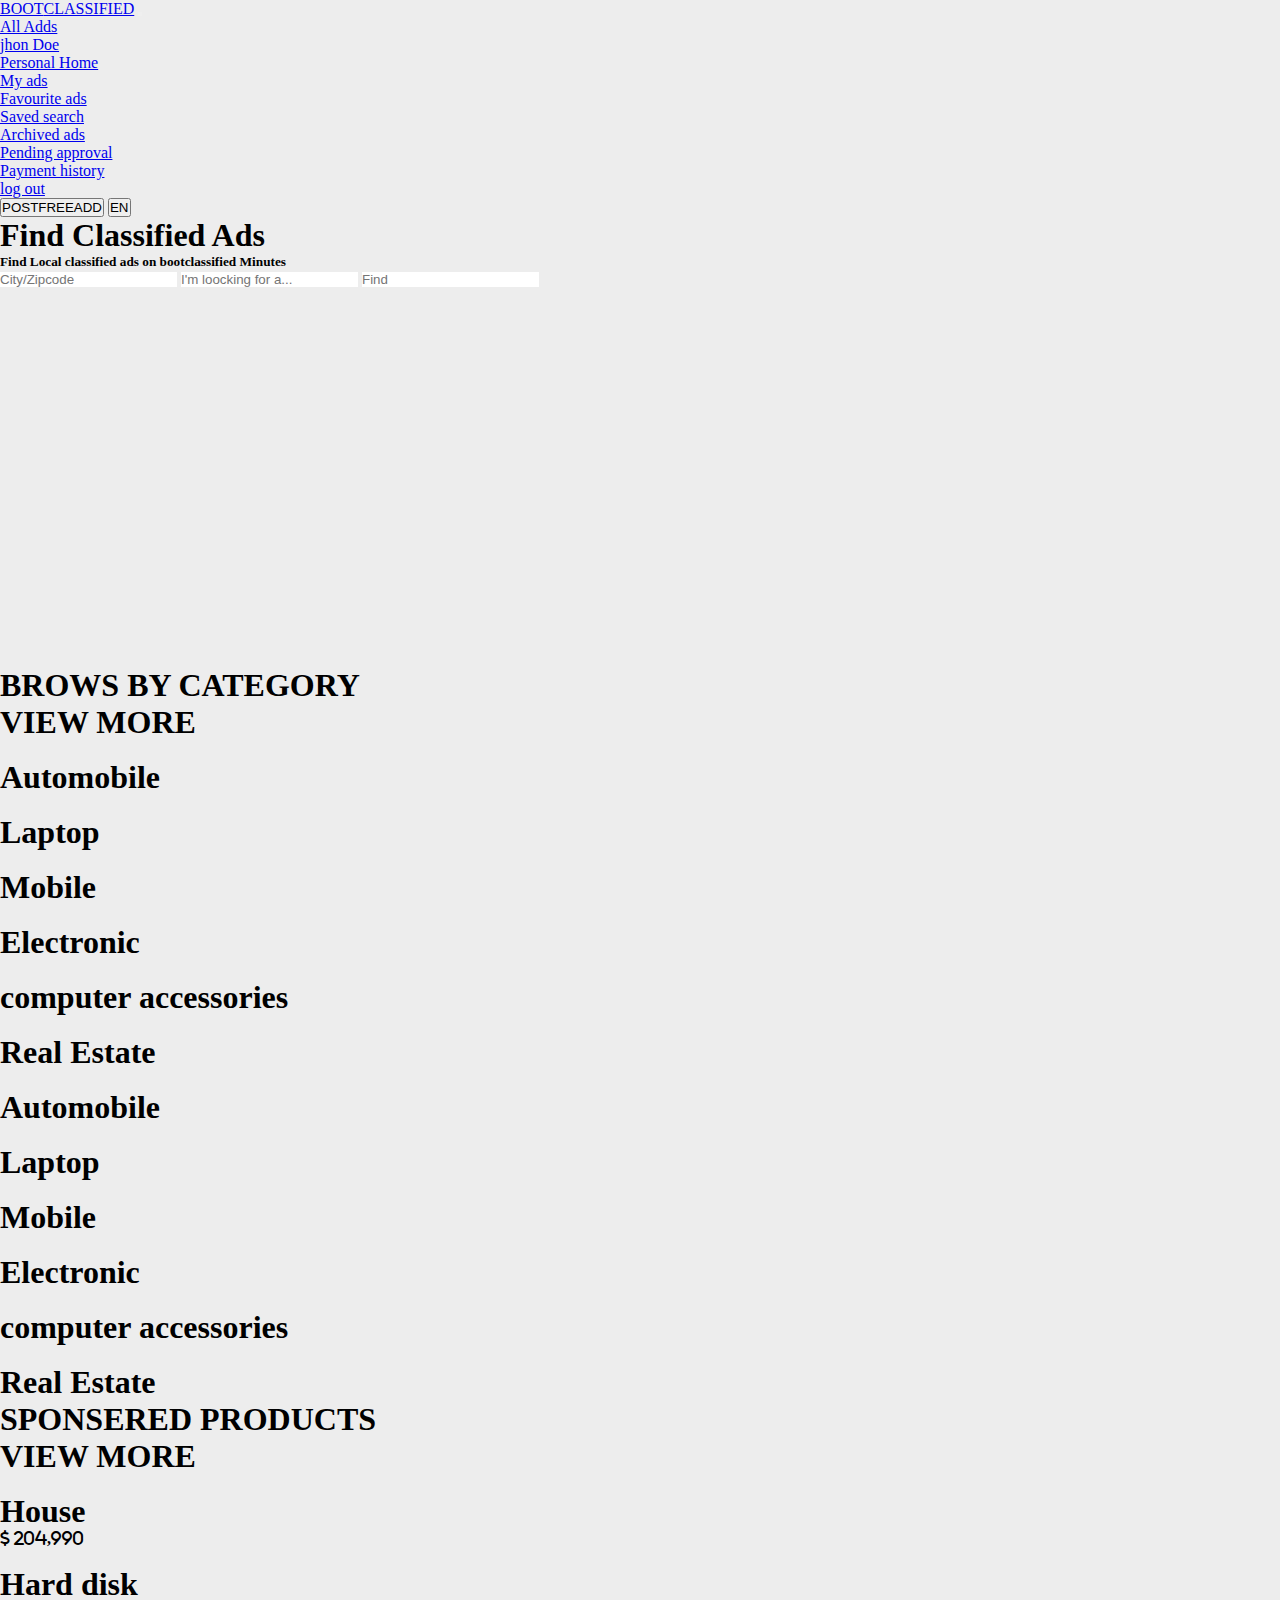
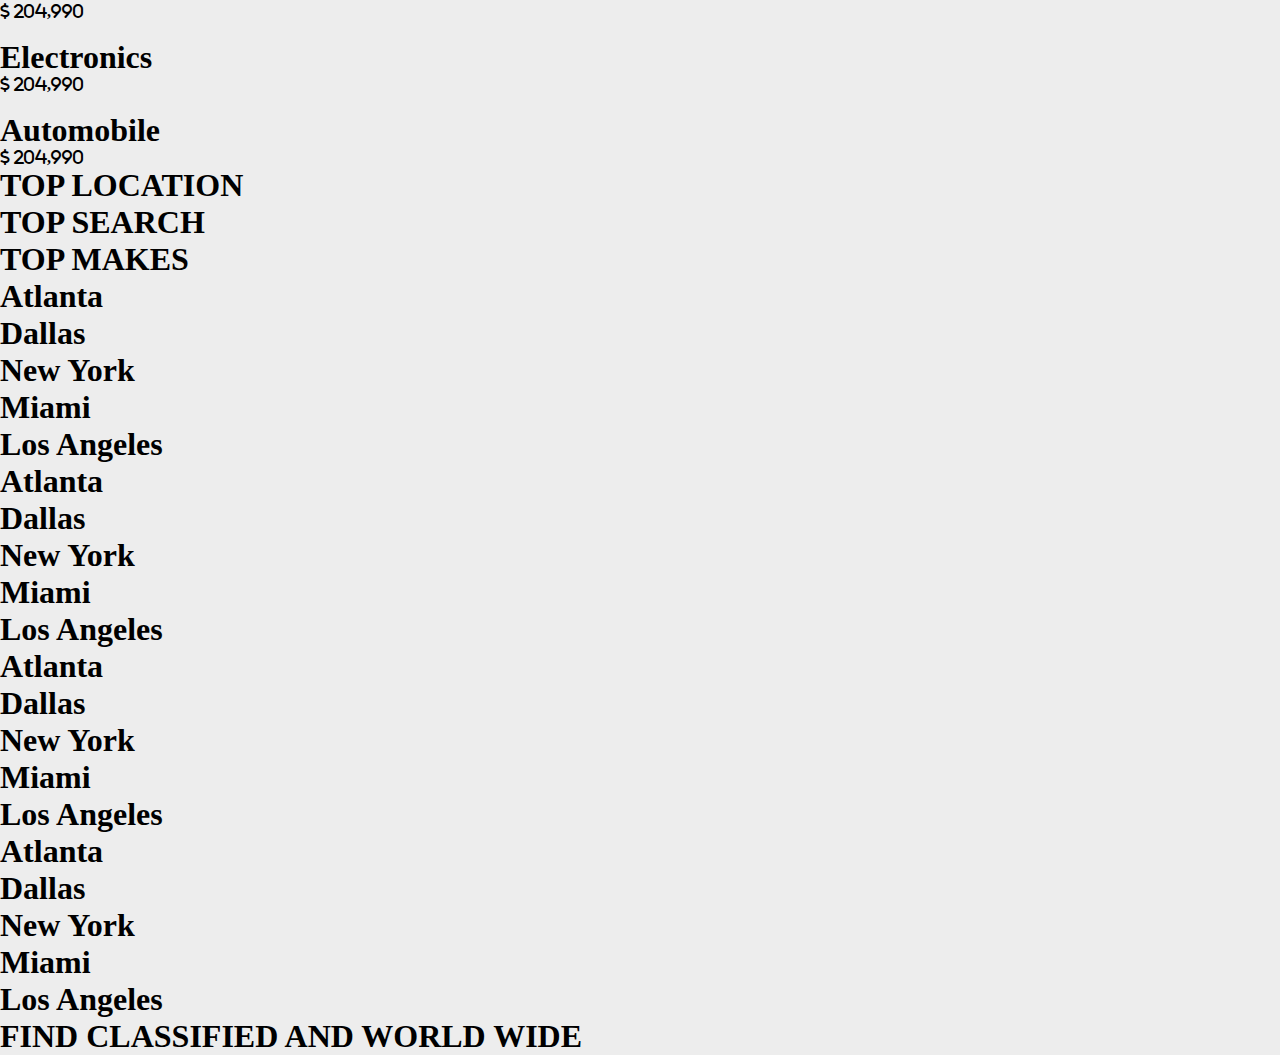
==== index.html @ b83e5cf3 "Add files via upload" ====
<!DOCTYPE html>
<html lang="en">

<head>
    <meta charset="UTF-8">
    <meta name="viewport" content="width=device-width, initial-scale=1.0">
    <title>Document</title>
    <link href="https://cdn.jsdelivr.net/npm/bootstrap@5.0.2/dist/css/bootstrap.min.css" rel="stylesheet"
        integrity="sha384-EVSTQN3/azprG1Anm3QDgpJLIm9Nao0Yz1ztcQTwFspd3yD65VohhpuuCOmLASjC" crossorigin="anonymous">
    <link rel="stylesheet" href="https://cdnjs.cloudflare.com/ajax/libs/font-awesome/6.7.2/css/all.min.css"
        integrity="sha512-Evv84Mr4kqVGRNSgIGL/F/aIDqQb7xQ2vcrdIwxfjThSH8CSR7PBEakCr51Ck+w+/U6swU2Im1vVX0SVk9ABhg=="
        crossorigin="anonymous" referrerpolicy="no-referrer" />
    <link rel="stylesheet" href="./style.css">
</head>
</head>

<body>
    <nav class="navbar navbar-expand-lg navbar-light bg-light p-3">
        <div class="container-fluid">
            <a class="navbar-brand mx-5 fs-2" href="#"><span class="fw-bold fs-2">BOOT</span>CLASSIFIED</a>
            <button class="navbar-toggler" type="button" data-bs-toggle="collapse"
                data-bs-target="#navbarSupportedContent" aria-controls="navbarSupportedContent" aria-expanded="false"
                aria-label="Toggle navigation">
                <span class="navbar-toggler-icon"></span>
            </button>
            <div class="collapse navbar-collapse" id="navbarSupportedContent">
                <div class="p-2 flex-grow-1 bd-highlight"></div>
                <ul class="navbar-nav me-auto mb-2 mb-lg-0">
                    <li class="nav-item">
                        <a class="nav-link active" aria-current="page" href="#">All Adds</a>
                    </li>
                    <li class="nav-item dropdown">
                        <a class="nav-link dropdown-toggle" href="#" id="navbarDropdown" role="button"
                            data-bs-toggle="dropdown" aria-expanded="false">
                            jhon Doe
                        </a>
                        <ul class="dropdown-menu" aria-labelledby="navbarDropdown">
                            <li><a class="dropdown-item" href="#">Personal Home</a></li>
                            <li><a class="dropdown-item" href="#">My ads</a></li>
                            <li><a class="dropdown-item" href="#">Favourite ads</a></li>
                            <li><a class="dropdown-item" href="#">Saved search</a></li>
                            <li><a class="dropdown-item" href="#">Archived ads</a></li>
                            <li><a class="dropdown-item" href="#">Pending approval</a></li>
                            <li><a class="dropdown-item" href="#">Payment history</a></li>
                            <li><a class="dropdown-item" href="#">log out</a></li>
                        </ul>
                    </li>
                </ul>
                <form class="d-flex mx-5">
                    <button type="button" class="btn btn-danger mx-2">POSTFREEADD</button>
                    <button class="btn btn-outline-success" type="submit">EN</button>
                </form>
            </div>
        </div>
    </nav>
    <div id="hero" class="d-flex flex-column justify-content-center align-items-center">
        <h1 class="text-light fw-bold">Find Classified Ads</h1>
        <h5 class="text-light">Find Local classified ads on bootclassified Minutes</h5>
        <div class="p-3 rounded-pill bg-light search element">
            <input type="text" placeholder="City/Zipcode" class="p-2 box">
            <input type="text" placeholder="I'm loocking for a..." class="p-2 box">
            <input type="text" placeholder="Find" class="p-2 box">
        </div>
    </div>
    <div id="Category" class="container my-5">
        <div class="card p-2">
            <div class="row">
                <div class="d-flex justify-content-between border-bottom">
                    <h1 class="fs-5 p-2 fw-lighter">BROWS BY <span class="fw-bolder">CATEGORY</span></h1>
                    <h1 class="fs-6 p-2 fw-lighter">VIEW MORE</h1>
                </div>
                <div class="col-md-2 border-end border-bottom">
                    <img class="img-fluid p-2 m-2"
                        src="https://images.pexels.com/photos/170811/pexels-photo-170811.jpeg?auto=compress&cs=tinysrgb&w=1260&h=750&dpr=1"
                        alt="">
                    <h1 class="fs-6 text-center">Automobile</h1>
                </div>
                <div class="col-md-2 border-end border-bottom">
                    <img class="img-fluid p-2 m-2"
                        src="https://images.pexels.com/photos/109371/pexels-photo-109371.jpeg" alt="">
                    <h1 class="fs-6 text-center">Laptop</h1>
                </div>
                <div class="col-md-2 border-end border-bottom">
                    <img class="img-fluid p-2 m-2"
                        src="https://images.pexels.com/photos/47261/pexels-photo-47261.jpeg?auto=compress&cs=tinysrgb&w=1260&h=750&dpr=1"
                        alt="">
                    <h1 class="fs-6 text-center">Mobile</h1>
                </div>
                <div class="col-md-2 border-end border-bottom">
                    <img class="img-fluid p-2 m-2"
                        src="https://media.istockphoto.com/id/613753096/photo/big-led-tv-isolated-on-white-background.jpg?s=1024x1024&w=is&k=20&c=vBA8geZrO1-mtZCMwTRxP5mMe7JBClFt10EPlHz8M4o="
                        alt="">
                    <h1 class="fs-6 text-center">Electronic</h1>
                </div>
                <div class="col-md-2 border-end border-bottom">
                    <img class="img-fluid p-2 m-2"
                        src="https://images.pexels.com/photos/2644597/pexels-photo-2644597.jpeg?auto=compress&cs=tinysrgb&w=1260&h=750&dpr=1"
                        alt="">
                    <h1 class="fs-6 text-center">computer accessories</h1>
                </div>
                <div class="col-md-2 border-end border-bottom">
                    <img class="img-fluid p-2 m-2"
                        src="https://images.pexels.com/photos/5524166/pexels-photo-5524166.jpeg?auto=compress&cs=tinysrgb&w=1260&h=750&dpr=1"
                        alt="">
                    <h1 class="fs-6 text-center">Real Estate</h1>
                </div>
            </div>
            <div class="row">
                <div class="col-md-2 border-end">
                    <img class="img-fluid p-2 m-2"
                        src="https://images.pexels.com/photos/170811/pexels-photo-170811.jpeg?auto=compress&cs=tinysrgb&w=1260&h=750&dpr=1"
                        alt="">
                    <h1 class="fs-6 text-center">Automobile</h1>
                </div>
                <div class="col-md-2 border-end">
                    <img class="img-fluid p-2 m-2"
                        src="https://images.pexels.com/photos/109371/pexels-photo-109371.jpeg" alt="">
                    <h1 class="fs-6 text-center">Laptop</h1>
                </div>
                <div class="col-md-2 border-end">
                    <img class="img-fluid p-2 m-2"
                        src="https://images.pexels.com/photos/47261/pexels-photo-47261.jpeg?auto=compress&cs=tinysrgb&w=1260&h=750&dpr=1"
                        alt="">
                    <h1 class="fs-6 text-center">Mobile</h1>
                </div>
                <div class="col-md-2 border-end">
                    <img class="img-fluid p-2 m-2"
                        src="https://media.istockphoto.com/id/613753096/photo/big-led-tv-isolated-on-white-background.jpg?s=1024x1024&w=is&k=20&c=vBA8geZrO1-mtZCMwTRxP5mMe7JBClFt10EPlHz8M4o="
                        alt="">
                    <h1 class="fs-6 text-center">Electronic</h1>
                </div>
                <div class="col-md-2 border-end">
                    <img class="img-fluid p-2 m-2"
                        src="https://images.pexels.com/photos/2644597/pexels-photo-2644597.jpeg?auto=compress&cs=tinysrgb&w=1260&h=750&dpr=1"
                        alt="">
                    <h1 class="fs-6 text-center">computer accessories</h1>
                </div>
                <div class="col-md-2 border-end">
                    <img class="img-fluid p-2 m-2"
                        src="https://images.pexels.com/photos/5524166/pexels-photo-5524166.jpeg?auto=compress&cs=tinysrgb&w=1260&h=750&dpr=1"
                        alt="">
                    <h1 class="fs-6 text-center">Real Estate</h1>
                </div>
            </div>
        </div>
    </div>
    <div id="Products" class="container rounded-pill">
        <div class="card p-3">
            <div class="row">
                <div class="d-flex justify-content-between border-bottom">
                    <h1 class="fs-5 p-2 fw-lighter">SPONSERED <span class="fs-5 fw-bolder">PRODUCTS</span></h1>
                    <h1 class="fs-6 p-2 fw-lighter">VIEW MORE</h1>
                </div>
                <div class="col-md-3">
                    <img class="img-fluid p-2 m-2"
                        src="https://images.pexels.com/photos/5524166/pexels-photo-5524166.jpeg?auto=compress&cs=tinysrgb&w=1260&h=750&dpr=1"
                        alt="">
                    <h1 class="fs-6 text-center">House</h1>
                    <div class="text-center">
                        <i class="fa-solid fa-dollar-sign"> 204,990</i>
                    </div>
                </div>
                <div class="col-md-3">
                    <img class="img-fluid p-2 m-2"
                        src="https://images.pexels.com/photos/2644597/pexels-photo-2644597.jpeg?auto=compress&cs=tinysrgb&w=1260&h=750&dpr=1"
                        alt="">
                    <h1 class="fs-6 text-center">Hard disk</h1>
                    <div class="text-center">
                        <i class="fa-solid fa-dollar-sign"> 204,990</i>
                    </div>
                </div>
                <div class="col-md-3">
                    <img class="img-fluid p-2 m-2"
                        src="https://media.istockphoto.com/id/613753096/photo/big-led-tv-isolated-on-white-background.jpg?s=1024x1024&w=is&k=20&c=vBA8geZrO1-mtZCMwTRxP5mMe7JBClFt10EPlHz8M4o="
                        alt="">
                    <h1 class="fs-6 text-center">Electronics</h1>
                    <div class="text-center">
                        <i class="fa-solid fa-dollar-sign"> 204,990</i>
                    </div>
                </div>
                <div class="col-md-3">
                    <img class="img-fluid p-2 m-2"
                        src="https://images.pexels.com/photos/170811/pexels-photo-170811.jpeg?auto=compress&cs=tinysrgb&w=1260&h=750&dpr=1"
                        alt="">
                    <h1 class="fs-6 text-center">Automobile</h1>
                    <div class="text-center">
                        <i class="fa-solid fa-dollar-sign"> 204,990</i>
                    </div>
                </div>
            </div>
        </div>
    </div>
    <div id="location" class="container my-5 rounded-3">
        <div class="card p-3 ">
            <div class="row">
                <div class="d-flex  mx-2 border-bottom">
                    <h1 class="fs-6 p-2 fw-light">TOP LOCATION</h1>
                    <h1 class="fs-6 p-2 fw-light">TOP SEARCH</h1>
                    <h1 class="fs-6 p-2 fw-light">TOP MAKES</h1>
                </div>
                <div class="col-md-3 p-4 ">
                    <h1 class="fs-6">Atlanta</h1>
                    <h1 class="fs-6">Dallas</h1>
                    <h1 class="fs-6">New York</h1>
                    <h1 class="fs-6">Miami</h1>
                    <h1 class="fs-6">Los Angeles</h1>
                </div>
                <div class="col-md-3 p-4">
                    <h1 class="fs-6">Atlanta</h1>
                    <h1 class="fs-6">Dallas</h1>
                    <h1 class="fs-6">New York</h1>
                    <h1 class="fs-6">Miami</h1>
                    <h1 class="fs-6">Los Angeles</h1>
                </div>
                <div class="col-md-3 p-4">
                    <h1 class="fs-6">Atlanta</h1>
                    <h1 class="fs-6">Dallas</h1>
                    <h1 class="fs-6">New York</h1>
                    <h1 class="fs-6">Miami</h1>
                    <h1 class="fs-6">Los Angeles</h1>
                </div>
                <div class="col-md-3 p-4">
                    <h1 class="fs-6">Atlanta</h1>
                    <h1 class="fs-6">Dallas</h1>
                    <h1 class="fs-6">New York</h1>
                    <h1 class="fs-6">Miami</h1>
                    <h1 class="fs-6">Los Angeles</h1>
                </div>
            </div>
        </div>
    </div>
    <div id="Worldwide" class="container">
        <div class="card">
            <div class="row">
                <div class="border-bottom">
                    <h1 class="fs-6">FIND CLASSIFIED AND WORLD WIDE</h1>
                </div>
                <div class="col-md-8">

                </div>
                <div class="col-md-4"></div>
            </div>
        </div>
    </div>

    <script src="https://cdn.jsdelivr.net/npm/bootstrap@5.0.2/dist/js/bootstrap.bundle.min.js"
        integrity="sha384-MrcW6ZMFYlzcLA8Nl+NtUVF0sA7MsXsP1UyJoMp4YLEuNSfAP+JcXn/tWtIaxVXM"
        crossorigin="anonymous"></script>
</body>

</html>
---- style.css ----
*{
    padding: 0;
    margin: 0;
}
#hero{
    height: 50vh;
    background-image: url("https://images.pexels.com/photos/1133957/pexels-photo-1133957.jpeg?auto=compress&cs=tinysrgb&w=1260&h=750&dpr=1");
    background-size:cover;
    background-position: center;
}
body{
    background-color: #ededed;
}

.box{
    border: none;
}
.box:focus{
    outline: none;
}
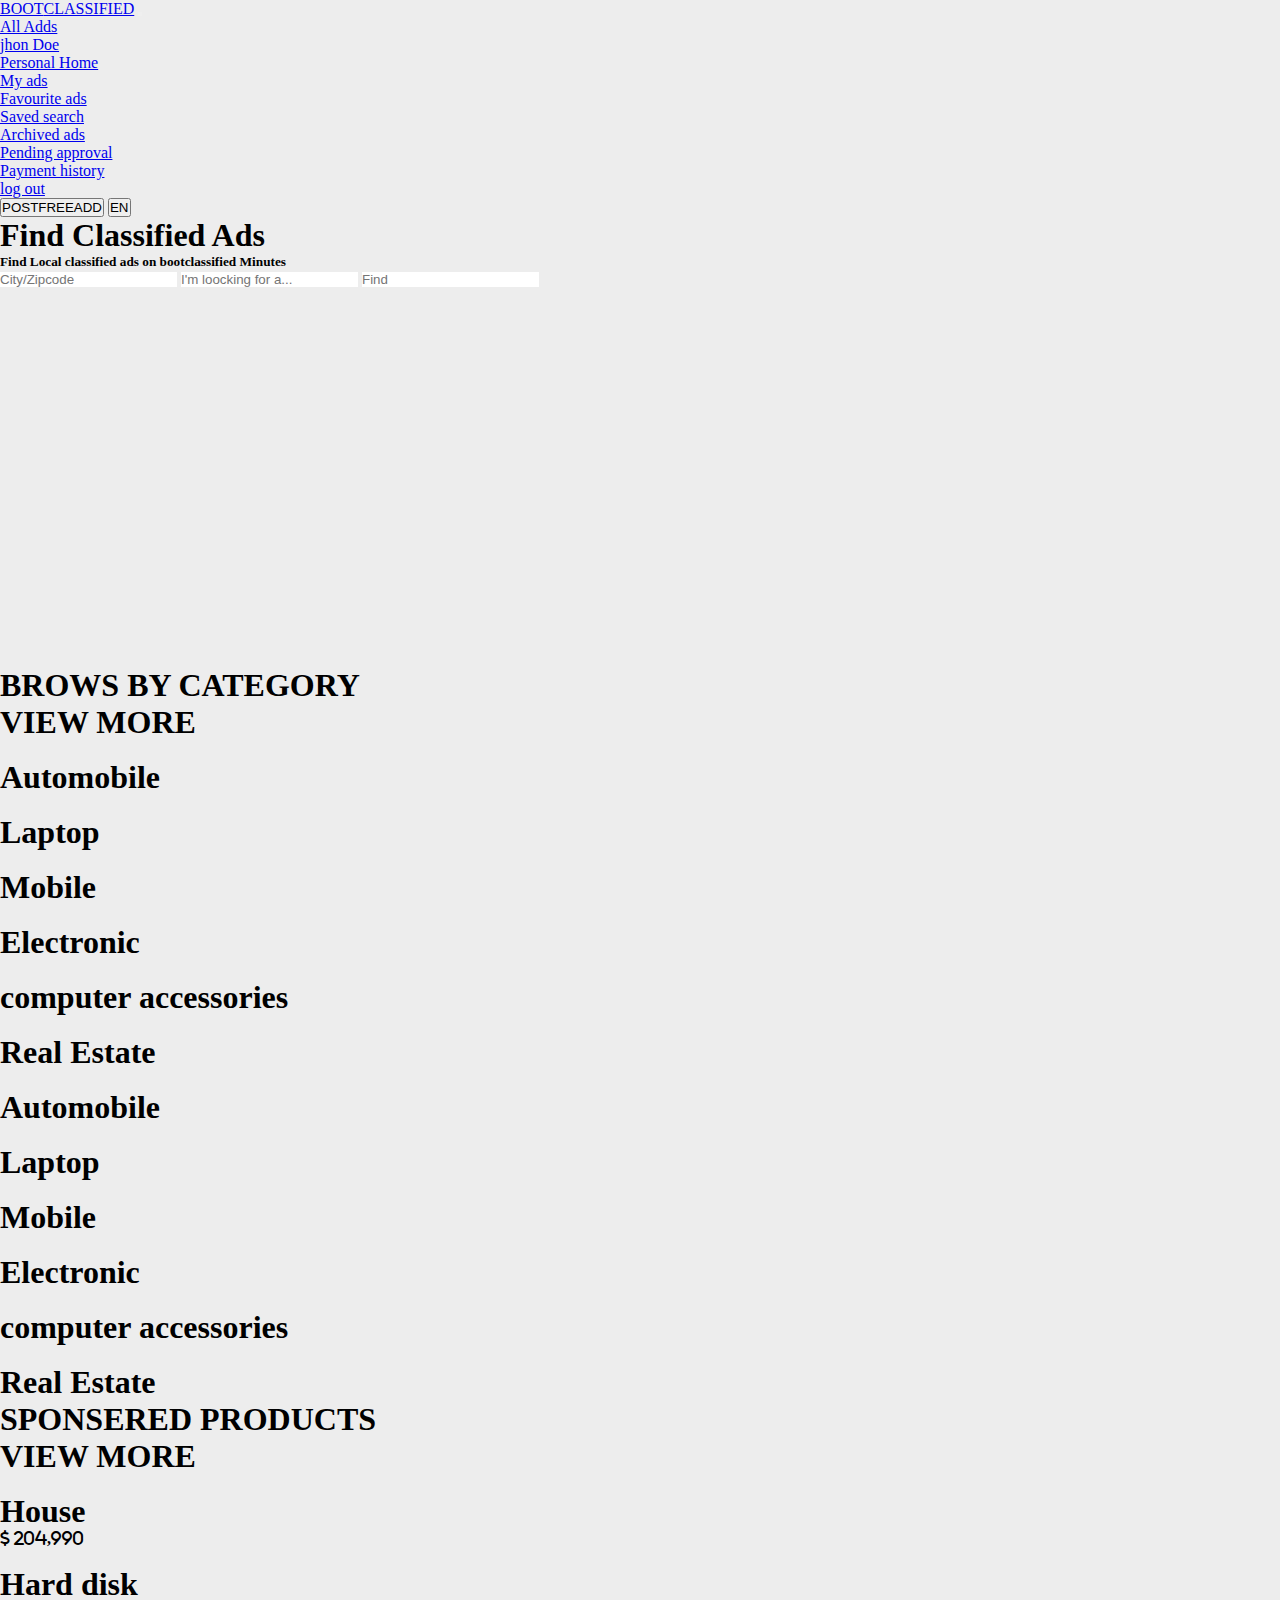
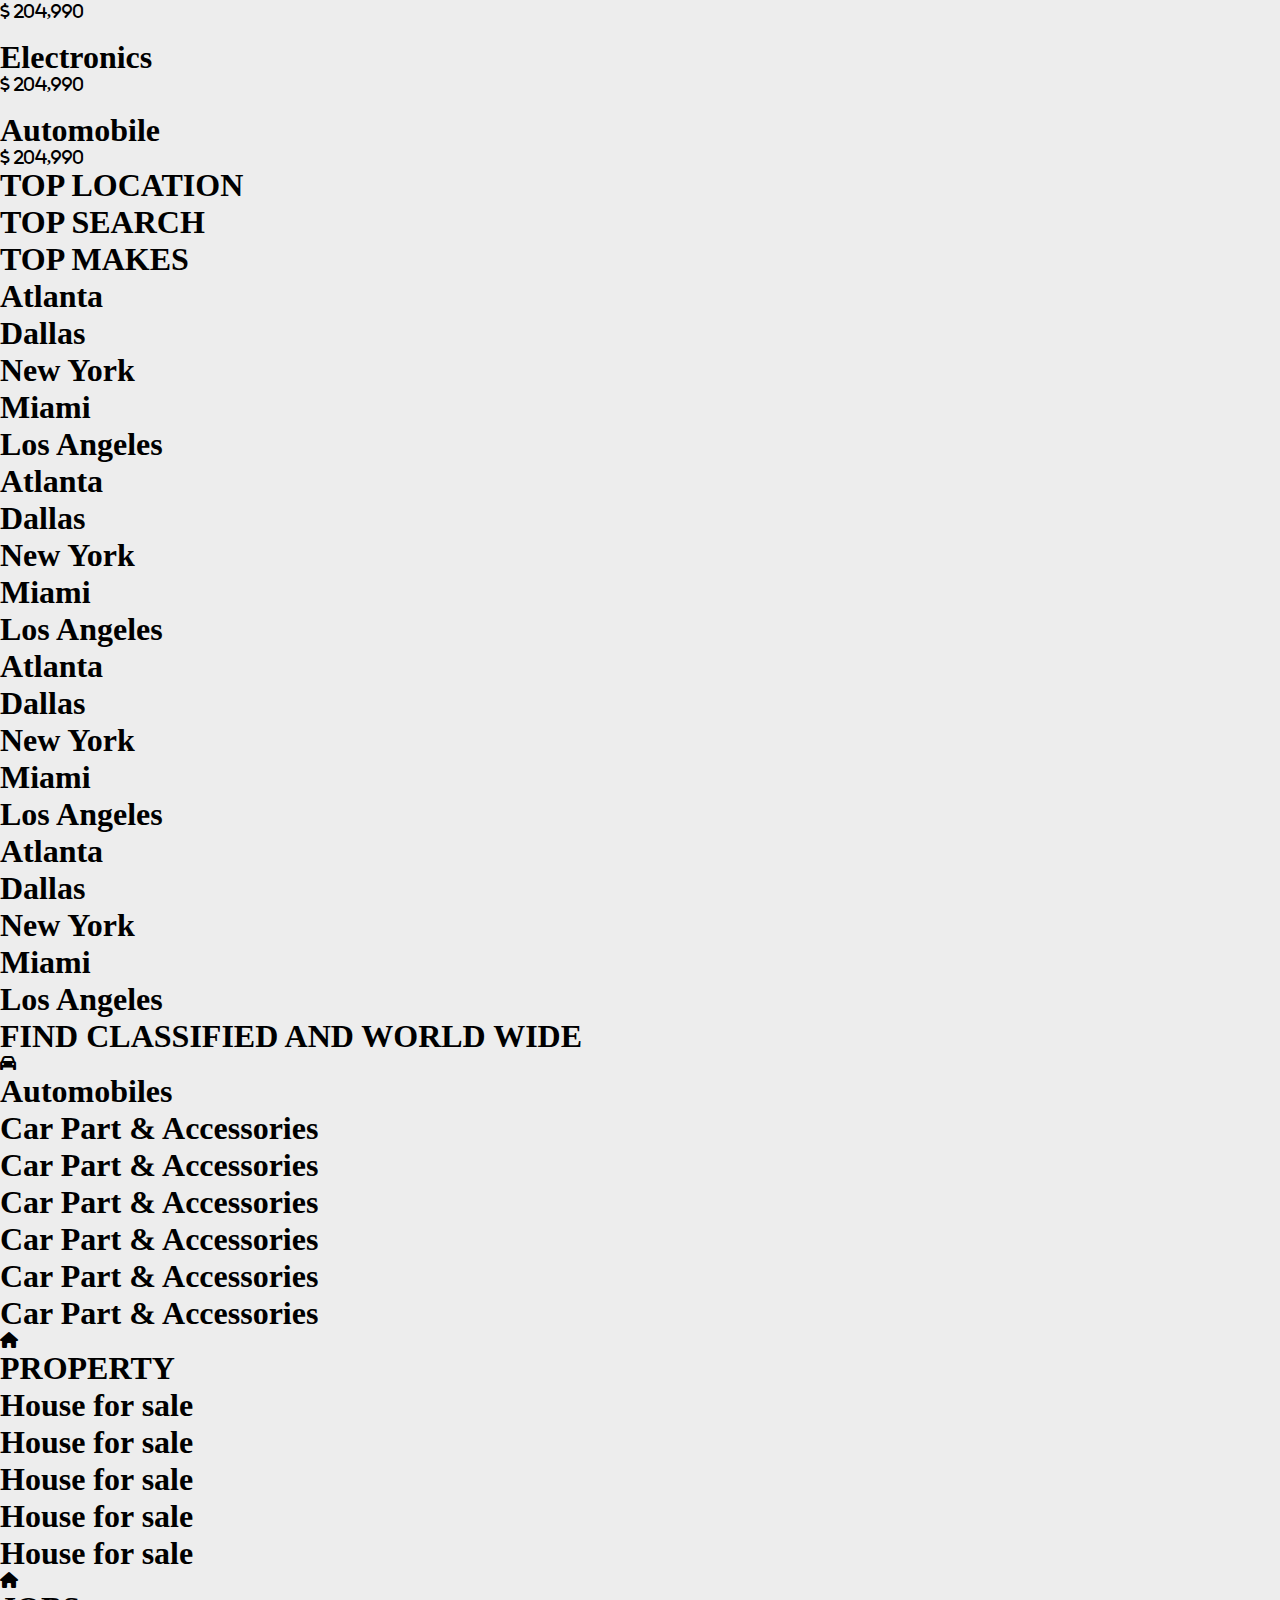
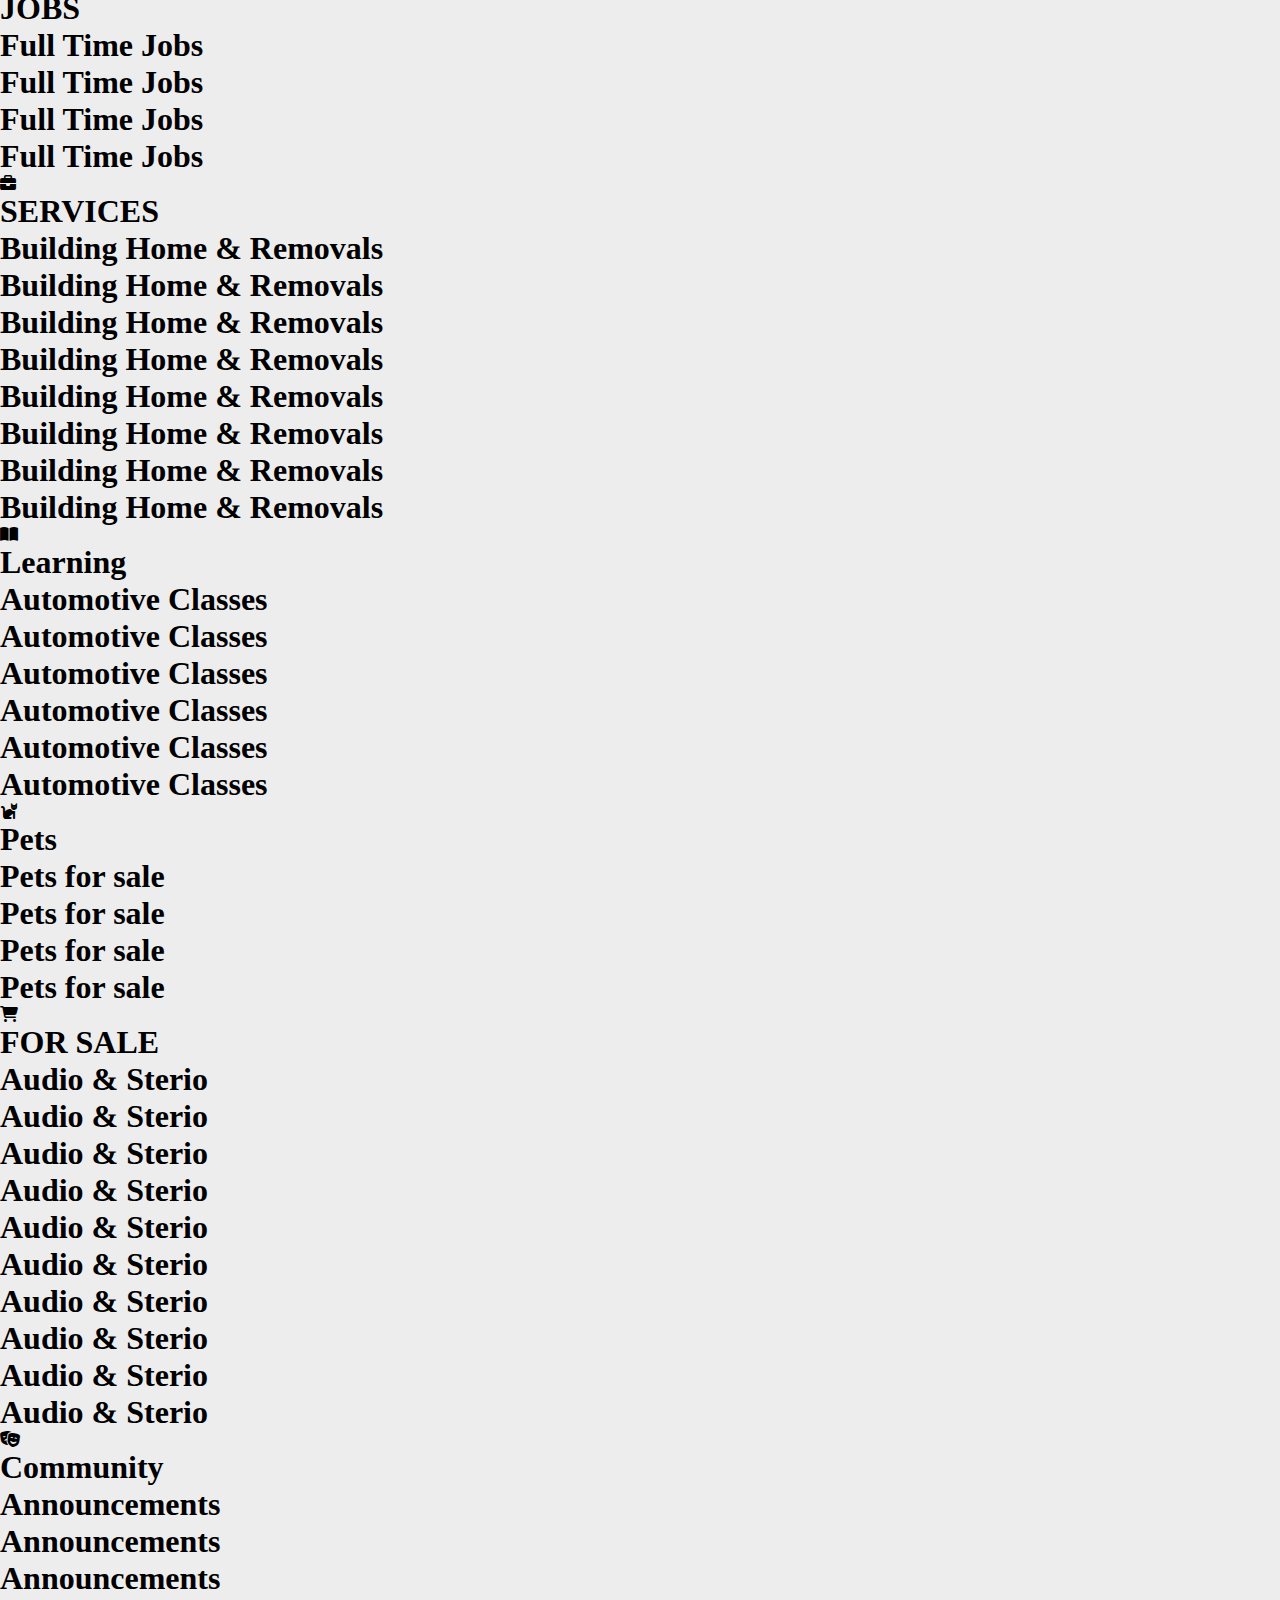
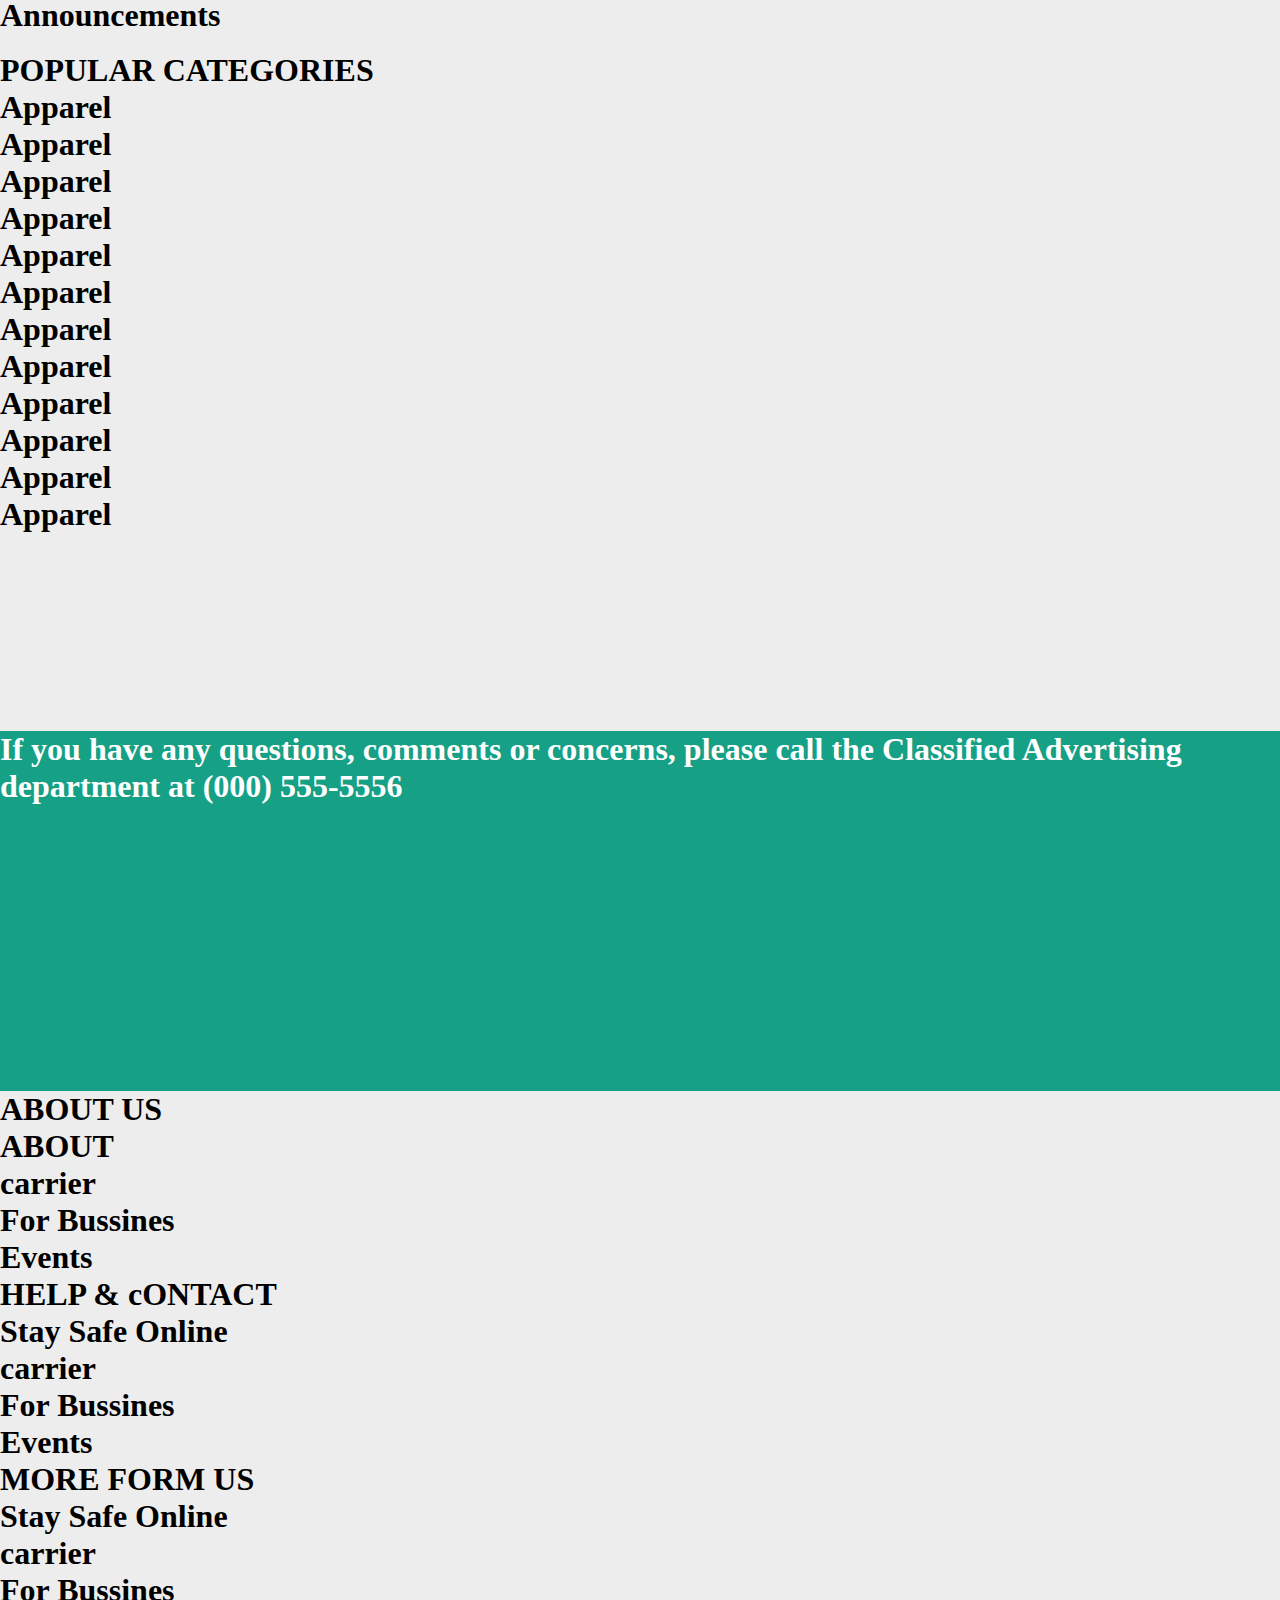
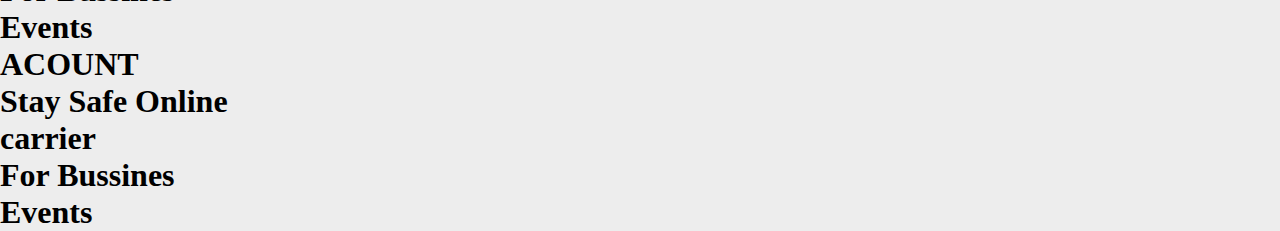
==== commit 026d3bc0: "completed" ====
--- a/index.html
+++ b/index.html
@@ -17,7 +17,7 @@
 <body>
     <nav class="navbar navbar-expand-lg navbar-light bg-light p-3">
         <div class="container-fluid">
-            <a class="navbar-brand mx-5 fs-2" href="#"><span class="fw-bold fs-2">BOOT</span>CLASSIFIED</a>
+            <a class="navbar-brand mx-2 fs-2" href="#"><span class="fw-bold fs-2">BOOT</span>CLASSIFIED</a>
             <button class="navbar-toggler" type="button" data-bs-toggle="collapse"
                 data-bs-target="#navbarSupportedContent" aria-controls="navbarSupportedContent" aria-expanded="false"
                 aria-label="Toggle navigation">
@@ -55,7 +55,7 @@
     </nav>
     <div id="hero" class="d-flex flex-column justify-content-center align-items-center">
         <h1 class="text-light fw-bold">Find Classified Ads</h1>
-        <h5 class="text-light">Find Local classified ads on bootclassified Minutes</h5>
+        <h5 class="text-light text-center">Find Local classified ads on bootclassified Minutes</h5>
         <div class="p-3 rounded-pill bg-light search element">
             <input type="text" placeholder="City/Zipcode" class="p-2 box">
             <input type="text" placeholder="I'm loocking for a..." class="p-2 box">
@@ -230,17 +230,175 @@
         </div>
     </div>
     <div id="Worldwide" class="container">
-        <div class="card">
-            <div class="row">
-                <div class="border-bottom">
-                    <h1 class="fs-6">FIND CLASSIFIED AND WORLD WIDE</h1>
-                </div>
-                <div class="col-md-8">
+        <div class="right row">
+            <div class="col-md-9">
+                <div class="card p-3">
+                    <div class="border-bottom">
+                        <h1 class="fs-6">FIND CLASSIFIED AND WORLD WIDE</h1>
+                    </div>
+                    <div class="row">
+                        <div class="col-md-4 p-3">
+                            <div class="d-flex">
+                                <i class="fa-solid fa-car fs-3 mx-3"></i>
+                                <h1 class="fs-4 fw-bold">Automobiles</h1>
+                            </div>
+                            <h1 class="fs-6 fw-lighter text-center">Car Part & Accessories</h1>
+                            <h1 class="fs-6 fw-lighter text-center">Car Part & Accessories</h1>
+                            <h1 class="fs-6 fw-lighter text-center">Car Part & Accessories</h1>
+                            <h1 class="fs-6 fw-lighter text-center">Car Part & Accessories</h1>
+                            <h1 class="fs-6 fw-lighter text-center">Car Part & Accessories</h1>
+                            <h1 class="fs-6 fw-lighter text-center">Car Part & Accessories</h1>
+                            <div class="d-flex ">
+                                <i class="fa-solid fa-house fs-3 mx-3"></i>
+                                <h1 class="fs-4 fw-bold">PROPERTY</h1>
+                            </div>
+                            <h1 class="fs-6 fw-lighter text-center">House for sale</h1>
+                            <h1 class="fs-6 fw-lighter text-center">House for sale</h1>
+                            <h1 class="fs-6 fw-lighter text-center">House for sale</h1>
+                            <h1 class="fs-6 fw-lighter text-center">House for sale</h1>
+                            <h1 class="fs-6 fw-lighter text-center">House for sale</h1>
+                            <div class="d-flex my-3">
+                                <i class="fa-solid fa-house fs-3 mx-3"></i>
+                                <h1 class="fs-4 fw-bold">JOBS</h1>
+                            </div>
+                            <h1 class="fs-6 fw-lighter text-center">Full Time Jobs</h1>
+                            <h1 class="fs-6 fw-lighter text-center">Full Time Jobs</h1>
+                            <h1 class="fs-6 fw-lighter text-center">Full Time Jobs</h1>
+                            <h1 class="fs-6 fw-lighter text-center">Full Time Jobs</h1>
+                        </div>
+                        <div class="col-md-4 p-3">
+                            <div class="d-flex">
+                                <i class="fa-solid fa-briefcase fs-3 mx-3"></i>
+                                <h1 class="fs-4 fw-bold">SERVICES</h1>
+                            </div>
+                            <h1 class="fs-6 fw-lighter text-center">Building Home & Removals</h1>
+                            <h1 class="fs-6 fw-lighter text-center">Building Home & Removals</h1>
+                            <h1 class="fs-6 fw-lighter text-center">Building Home & Removals</h1>
+                            <h1 class="fs-6 fw-lighter text-center">Building Home & Removals</h1>
+                            <h1 class="fs-6 fw-lighter text-center">Building Home & Removals</h1>
+                            <h1 class="fs-6 fw-lighter text-center">Building Home & Removals</h1>
+                            <h1 class="fs-6 fw-lighter text-center">Building Home & Removals</h1>
+                            <h1 class="fs-6 fw-lighter text-center">Building Home & Removals</h1>
+                            <div class="d-flex my-3">
+                                <i class="fa-solid fa-book-open fs-3 mx-3"></i>
+                                <h1 class="fs-4 fw-bold">Learning</h1>
+                            </div>
+                            <h1 class="fs-6 fw-lighter text-center">Automotive Classes</h1>
+                            <h1 class="fs-6 fw-lighter text-center">Automotive Classes</h1>
+                            <h1 class="fs-6 fw-lighter text-center">Automotive Classes</h1>
+                            <h1 class="fs-6 fw-lighter text-center">Automotive Classes</h1>
+                            <h1 class="fs-6 fw-lighter text-center">Automotive Classes</h1>
+                            <h1 class="fs-6 fw-lighter text-center">Automotive Classes </h1>
+                            <div class="d-flex my-3">
+                                <i class="fa-solid fa-cat fs-3 mx-3"></i>
+                                <h1 class="fs-4 fw-bold">Pets</h1>
+                            </div>
+                            <h1 class="fs-6 fw-lighter text-center">Pets for sale</h1>
+                            <h1 class="fs-6 fw-lighter text-center">Pets for sale</h1>
+                            <h1 class="fs-6 fw-lighter text-center">Pets for sale</h1>
+                            <h1 class="fs-6 fw-lighter text-center">Pets for sale</h1>
+                        </div>
+                        <div class="col-md-4 p-3">
+                            <div class="d-flex">
+                                <i class="fa-solid fa-cart-shopping fs-3 mx-3"></i>
+                                <h1 class="fs-4 fw-bold">FOR SALE</h1>
+                            </div>
+                            <h1 class="fs-6 fw-lighter text-center">Audio & Sterio</h1>
+                            <h1 class="fs-6 fw-lighter text-center">Audio & Sterio</h1>
+                            <h1 class="fs-6 fw-lighter text-center">Audio & Sterio</h1>
+                            <h1 class="fs-6 fw-lighter text-center">Audio & Sterio</h1>
+                            <h1 class="fs-6 fw-lighter text-center">Audio & Sterio</h1>
+                            <h1 class="fs-6 fw-lighter text-center">Audio & Sterio</h1>
+                            <h1 class="fs-6 fw-lighter text-center">Audio & Sterio</h1>
+                            <h1 class="fs-6 fw-lighter text-center">Audio & Sterio</h1>
+                            <h1 class="fs-6 fw-lighter text-center">Audio & Sterio</h1>
+                            <h1 class="fs-6 fw-lighter text-center">Audio & Sterio</h1>
+                            <div class="d-flex my-3">
+                                <i class="fa-solid fa-masks-theater fs-3 mx-3"></i>
+                                <h1 class="fs-4 fw-bold">Community </h1>
+                            </div>
+                            <h1 class="fs-6 fw-lighter text-center">Announcements</h1>
+                            <h1 class="fs-6 fw-lighter text-center">Announcements</h1>
+                            <h1 class="fs-6 fw-lighter text-center">Announcements</h1>
+                            <h1 class="fs-6 fw-lighter text-center">Announcements</h1>
+                        </div>
+                    </div>
+                </div>
+            </div>
+            <div class="col-md-3">
+                <div class="card">
+                    <img class="img-fluid"
+                        src="https://images.pexels.com/photos/248528/pexels-photo-248528.jpeg?auto=compress&cs=tinysrgb&w=1260&h=750&dpr=1"
+                        alt="">
+                </div>
+                <div class="card p-3 my-5">
+                    <h1 class="fs-5 border-bottom">POPULAR CATEGORIES</h1>
+                    <h1 class="fs-6">Apparel </h1>
+                    <h1 class="fs-6">Apparel </h1>
+                    <h1 class="fs-6">Apparel </h1>
+                    <h1 class="fs-6">Apparel </h1>
+                    <h1 class="fs-6">Apparel </h1>
+                    <h1 class="fs-6">Apparel </h1>
+                    <h1 class="fs-6">Apparel </h1>
+                    <h1 class="fs-6">Apparel </h1>
+                    <h1 class="fs-6">Apparel </h1>
+                    <h1 class="fs-6">Apparel </h1>
+                    <h1 class="fs-6">Apparel </h1>
+                    <h1 class="fs-6">Apparel </h1>
+                </div>
+                <div class="card">
+                    <img class="img-fluid"
+                        src="https://images.pexels.com/photos/248528/pexels-photo-248528.jpeg?auto=compress&cs=tinysrgb&w=1260&h=750&dpr=1"
+                        alt="">
+                </div>
+            </div>
+            <div class="col-md-9">
+                <div class=" wrong">
+                    <!-- <img class="img-fluid" src="https://images.pexels.com/photos/887751/pexels-photo-887751.jpeg?auto=compress&cs=tinysrgb&w=1260&h=750&dpr=1" alt=""> -->
 
                 </div>
-                <div class="col-md-4"></div>
-            </div>
-        </div>
+            </div>
+            <div class="col-md-3"></div>
+        </div>
+    </div>
+    <div id="contact" class="my-5">
+        <div class="text-center">
+            <h1> If you have any questions, comments or concerns, please call the Classified Advertising department at
+                (000) 555-5556</h1>
+        </div>
+    </div>
+    <div id="help" class="container my-5">
+        <div class="row">
+            <div class="col-md-3">
+                <h1 class="fs-5 my-3">ABOUT US</h1>
+                <h1 class="fs-6 fw-light">ABOUT </h1>
+                <h1 class="fs-6 fw-light">carrier</h1>
+                <h1 class="fs-6 fw-light">For Bussines</h1>
+                <h1 class="fs-6 fw-light">Events</h1>
+            </div>
+            <div class="col-md-3">
+                <h1 class="fs-5 my-3">HELP & cONTACT</h1>
+                <h1 class="fs-6 fw-light">Stay Safe Online </h1>
+                <h1 class="fs-6 fw-light">carrier</h1>
+                <h1 class="fs-6 fw-light">For Bussines</h1>
+                <h1 class="fs-6 fw-light">Events</h1>
+            </div>
+            <div class="col-md-3">
+                <h1 class="fs-5 my-3">MORE FORM US</h1>
+                <h1 class="fs-6 fw-light">Stay Safe Online </h1>
+                <h1 class="fs-6 fw-light">carrier</h1>
+                <h1 class="fs-6 fw-light">For Bussines</h1>
+                <h1 class="fs-6 fw-light">Events</h1>
+            </div>
+            <div class="col-md-3">
+                <h1 class="fs-5 my-3">ACOUNT</h1>
+                <h1 class="fs-6 fw-light">Stay Safe Online </h1>
+                <h1 class="fs-6 fw-light">carrier</h1>
+                <h1 class="fs-6 fw-light">For Bussines</h1>
+                <h1 class="fs-6 fw-light">Events</h1>
+            </div>
+        </div>
+        
     </div>
 
     <script src="https://cdn.jsdelivr.net/npm/bootstrap@5.0.2/dist/js/bootstrap.bundle.min.js"
--- a/style.css
+++ b/style.css
@@ -17,4 +17,15 @@
 }
 .box:focus{
     outline: none;
-}+}
+.wrong{
+    height: 20vh;
+    background-image: url("https://images.pexels.com/photos/887751/pexels-photo-887751.jpeg?auto=compress&cs=tinysrgb&w=1260&h=750&dpr=1");
+    background-position: center;
+    background-size: cover ;
+}
+#contact{
+    height: 40vh;
+    background-color: #16a085;
+    color: white;
+}
